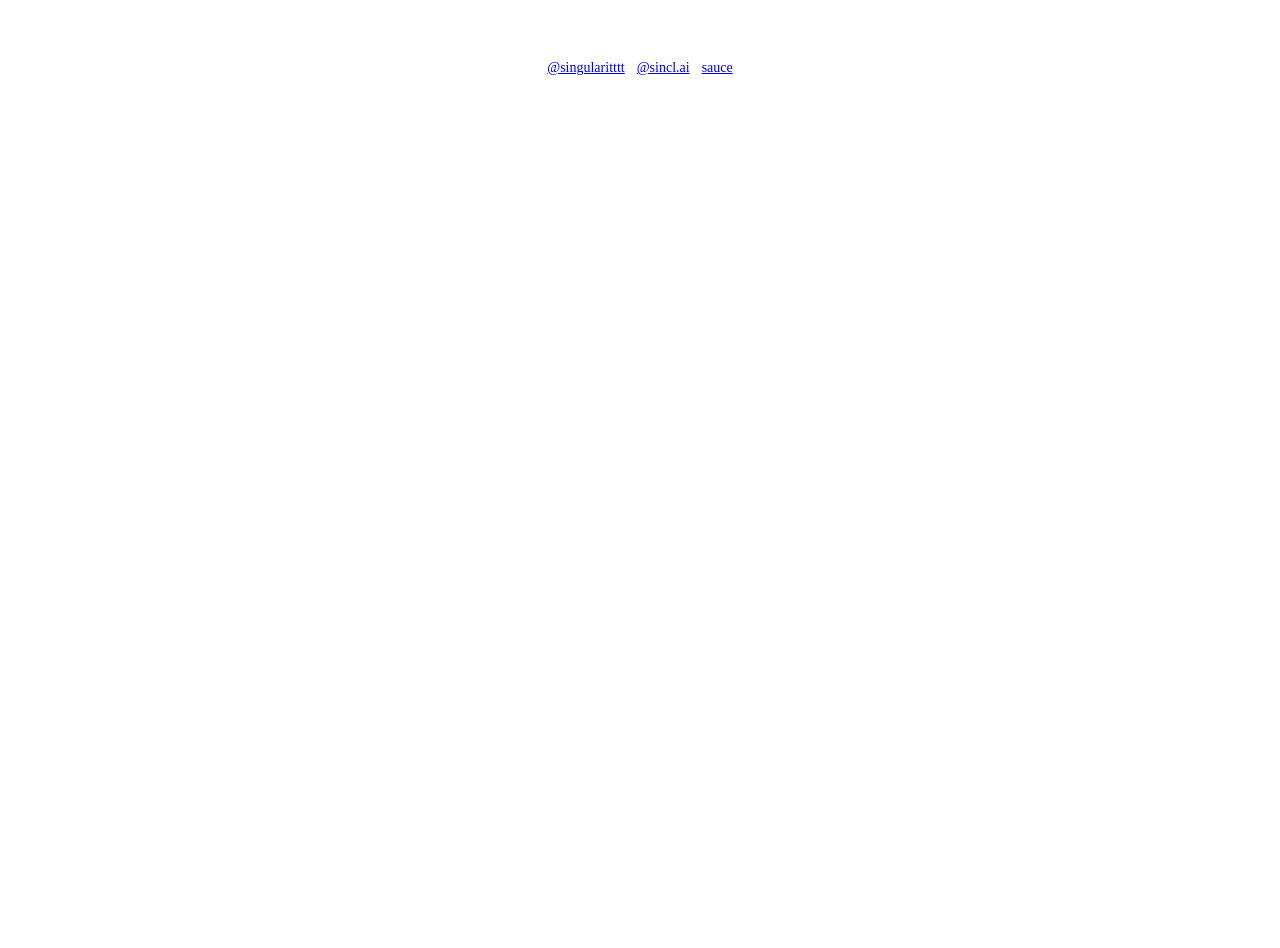
==== index.html @ 3e90a5c2 "🎉 First" ====
<!doctype html>
<html lang="en">
 <head>
  <meta charset="UTF-8" />
  <link rel="icon" type="image/svg+xml" href="/flavicon.svg" />
  <link rel="preconnect" href="https://fonts.googleapis.com">
  <link rel="preconnect" href="https://fonts.gstatic.com" crossorigin>
  <link href="https://fonts.googleapis.com/css2?family=Public+Sans:ital,wght@0,100..900;1,100..900&display=swap" rel="stylesheet">
  <meta name="viewport" content="width=device-width, initial-scale=1.0" />
  <meta name="description" content="Quantum Random Universe Splitter" />
  <title>SPIN THE WHEEL</title>
 </head>
 <body style="padding:16px; min-height:100vh; display:flex; flex-direction:column; align-items: stretch;">
  <div style="max-width:800px; margin: 0 auto; width:100%;">
   <div style="display:flex; justify-content: space-between; margin: 16px 0;">
   </div>
  <footer style="margin-top: auto; padding:4px 0; display:flex; gap:12px; justify-content:center; color:var(--gray); font-size:14px; font-weight:300;">
   <a href="https://x.com/singularitttt">@singularitttt</a>
   <a href="https://bsky.app/profile/sincl.ai">@sincl.ai</a>
   <a href="https://github.com/sipec/multipost">sauce</a>
  </footer>
  </div>
  <script type="module" src="/src/main.js"></script>
 </body>
</html>
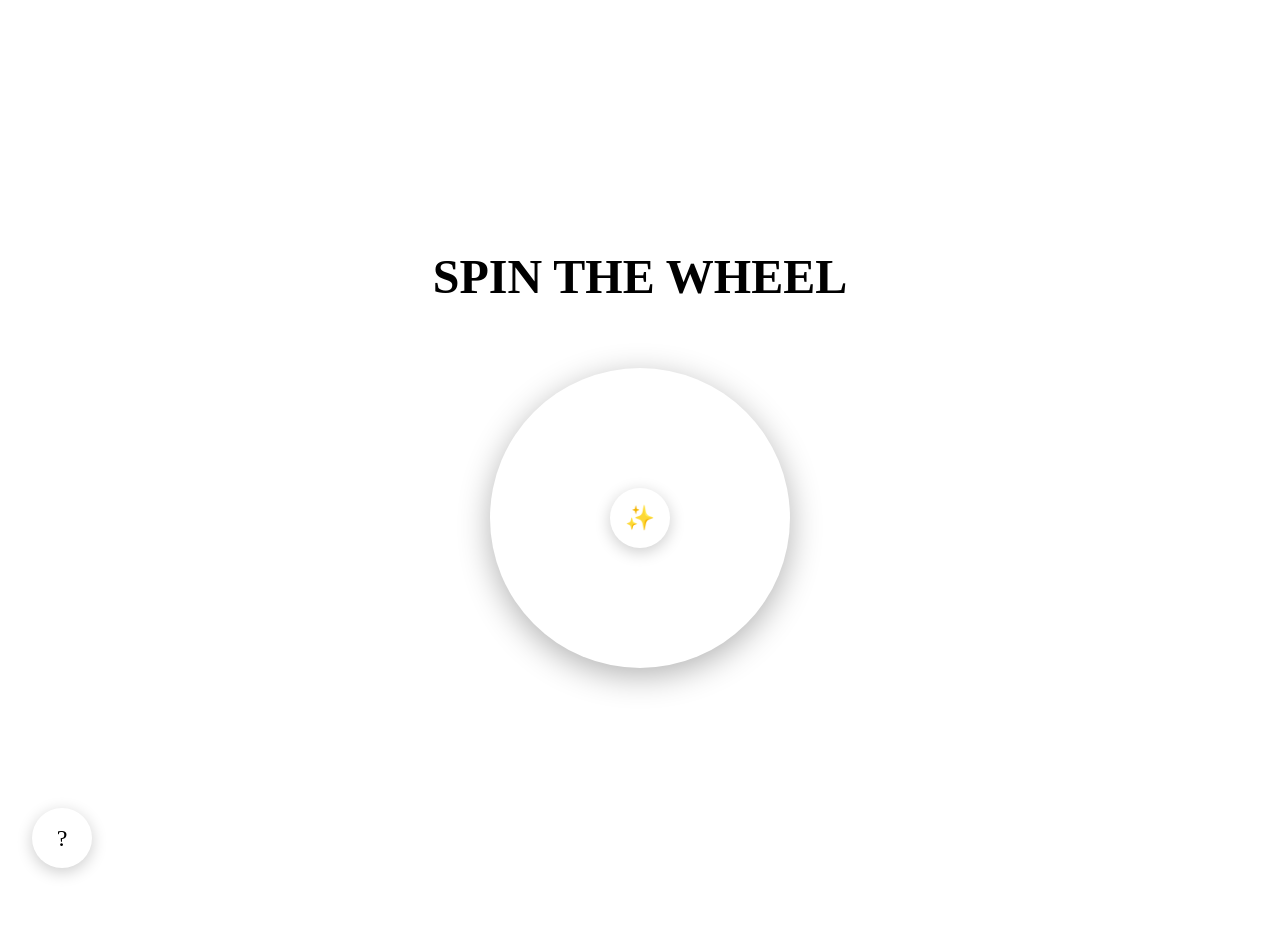
==== commit 18f869f7: "🍻 Oneshot" ====
--- a/index.html
+++ b/index.html
@@ -7,19 +7,39 @@
   <link rel="preconnect" href="https://fonts.gstatic.com" crossorigin>
   <link href="https://fonts.googleapis.com/css2?family=Public+Sans:ital,wght@0,100..900;1,100..900&display=swap" rel="stylesheet">
   <meta name="viewport" content="width=device-width, initial-scale=1.0" />
-  <meta name="description" content="Quantum Random Universe Splitter" />
+  <meta name="description" content="quantum random universe splitter decision maker" />
   <title>SPIN THE WHEEL</title>
  </head>
- <body style="padding:16px; min-height:100vh; display:flex; flex-direction:column; align-items: stretch;">
-  <div style="max-width:800px; margin: 0 auto; width:100%;">
-   <div style="display:flex; justify-content: space-between; margin: 16px 0;">
+ <body>
+  <div id="offline-banner" style="display:none; position:fixed; top:0; left:0; right:0; background:var(--secondary); color:white; text-align:center; padding:8px; z-index:1000;">
+   OFFLINE MODE - manually choosing universe
+  </div>
+
+  <main style="min-height:100vh; display:flex; flex-direction:column; align-items:center; justify-content:center; padding:16px; position:relative;">
+   <div style="font-size: 3rem; font-size:3rem; color:var(--white); font-weight:bold; margin-bottom:2rem; text-align: center; min-height: 40px;">
+    <div id="spin-text" style="cursor:pointer; user-select:none; text-align:center; transition:all 0.3s ease;">
+     SPIN THE WHEEL
+    </div>
+
+    <div id="result-text"></div>
    </div>
-  <footer style="margin-top: auto; padding:4px 0; display:flex; gap:12px; justify-content:center; color:var(--gray); font-size:14px; font-weight:300;">
-   <a href="https://x.com/singularitttt">@singularitttt</a>
-   <a href="https://bsky.app/profile/sincl.ai">@sincl.ai</a>
-   <a href="https://github.com/sipec/multipost">sauce</a>
-  </footer>
-  </div>
+
+   <div id="wheel-container" style="position:relative; width:300px; height:300px; margin:2rem 0;">
+    <div id="wheel" style="width:100%; height:100%; border-radius:50%; background:conic-gradient(from 0deg, var(--primary) 0deg 60deg, var(--secondary) 60deg 120deg, var(--primary) 120deg 180deg, var(--secondary) 180deg 240deg, var(--primary) 240deg 300deg, var(--secondary) 300deg 360deg); cursor:grab; transition:transform 0.1s ease-out; display:flex; align-items:center; justify-content:center; font-size:1.5rem; font-weight:bold; box-shadow:0 8px 32px rgba(0,0,0,0.3);">
+     <div style="background:white; border-radius:50%; width:60px; height:60px; display:flex; align-items:center; justify-content:center; box-shadow:0 4px 16px rgba(0,0,0,0.2);">
+      ✨
+     </div>
+    </div>
+    <div id="wheel-pointer" style="position:absolute; top:-10px; left:50%; transform:translateX(-50%); width:0; height:0; border-left:15px solid transparent; border-right:15px solid transparent; border-bottom:30px solid var(--black); z-index:10;"></div>
+   </div>
+
+   <div id="bottom-buttons" style="position:fixed; bottom:2rem; left:2rem; width:100%; display:flex; gap:1rem; justify-items:space-between;">
+    <a id="help-btn" href="/about.html" style="width:60px; height:60px; border-radius:50%; background:var(--primary); border:none; font-size:1.5rem; cursor:pointer; box-shadow:0 4px 16px rgba(0,0,0,0.2); transition:all 0.3s ease; display:flex; align-items:center; justify-content:center; text-decoration:none; color:var(--black); foht-weight:bold;">
+     ?
+    </a>
+   </div>
+  </main>
+
   <script type="module" src="/src/main.js"></script>
  </body>
 </html>
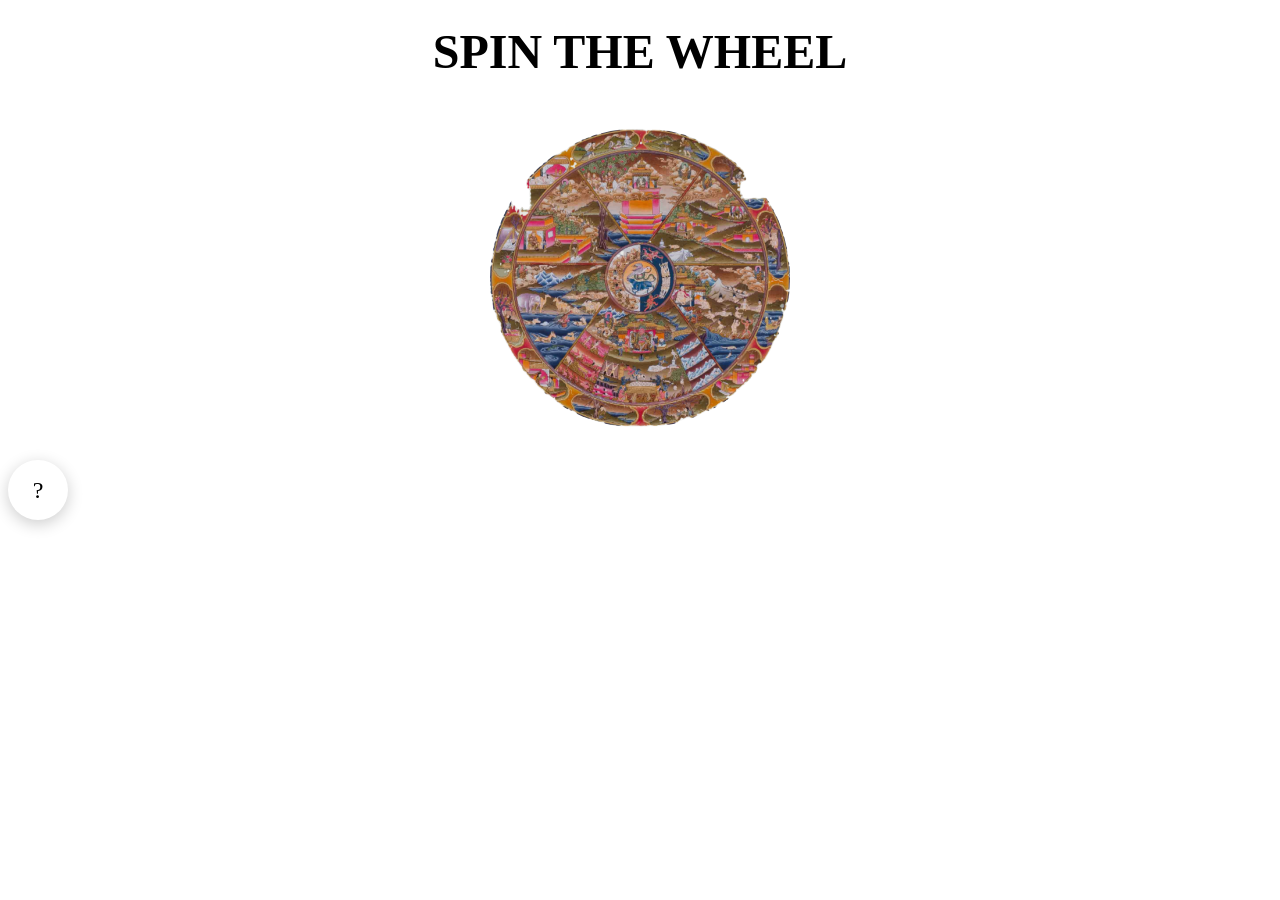
==== commit 0532d440: "📸 samsara theme" ====
--- a/index.html
+++ b/index.html
@@ -10,13 +10,15 @@
   <meta name="description" content="quantum random universe splitter decision maker" />
   <title>SPIN THE WHEEL</title>
  </head>
- <body>
+ <body style="display:flex; flex-direction:column; align-items:center; justify-content:space-between;">
   <div id="offline-banner" style="display:none; position:fixed; top:0; left:0; right:0; background:var(--secondary); color:white; text-align:center; padding:8px; z-index:1000;">
    OFFLINE MODE - manually choosing universe
   </div>
 
-  <main style="min-height:100vh; display:flex; flex-direction:column; align-items:center; justify-content:center; padding:16px; position:relative;">
-   <div style="font-size: 3rem; font-size:3rem; color:var(--white); font-weight:bold; margin-bottom:2rem; text-align: center; min-height: 40px;">
+  <div> </div>
+
+  <main style="display:flex; flex-direction:column; align-items:center; justify-content:center; padding:16px; position:relative;">
+   <div style="font-size: 3rem; font-size:3rem; color:var(--white); font-weight:bold; margin-bottom:2rem; text-align: center; min-height: 72px;">
     <div id="spin-text" style="cursor:pointer; user-select:none; text-align:center; transition:all 0.3s ease;">
      SPIN THE WHEEL
     </div>
@@ -24,21 +26,18 @@
     <div id="result-text"></div>
    </div>
 
-   <div id="wheel-container" style="position:relative; width:300px; height:300px; margin:2rem 0;">
-    <div id="wheel" style="width:100%; height:100%; border-radius:50%; background:conic-gradient(from 0deg, var(--primary) 0deg 60deg, var(--secondary) 60deg 120deg, var(--primary) 120deg 180deg, var(--secondary) 180deg 240deg, var(--primary) 240deg 300deg, var(--secondary) 300deg 360deg); cursor:grab; transition:transform 0.1s ease-out; display:flex; align-items:center; justify-content:center; font-size:1.5rem; font-weight:bold; box-shadow:0 8px 32px rgba(0,0,0,0.3);">
-     <div style="background:white; border-radius:50%; width:60px; height:60px; display:flex; align-items:center; justify-content:center; box-shadow:0 4px 16px rgba(0,0,0,0.2);">
-      ✨
-     </div>
+   <div id="wheel-container" style="position:relative; width:300px; height:300px;">
+    <div id="wheel" style="width:100%; height:100%; border-radius:50%; background-image:url('/public/samsara_wheel.png'); background-size:cover; background-position:center; cursor:grab; transition:transform 0.1s ease-out; display:flex; align-items:center; justify-content:center; font-size:1.5rem; font-weight:bold;">
     </div>
     <div id="wheel-pointer" style="position:absolute; top:-10px; left:50%; transform:translateX(-50%); width:0; height:0; border-left:15px solid transparent; border-right:15px solid transparent; border-bottom:30px solid var(--black); z-index:10;"></div>
    </div>
 
-   <div id="bottom-buttons" style="position:fixed; bottom:2rem; left:2rem; width:100%; display:flex; gap:1rem; justify-items:space-between;">
+  </main>
+   <div id="bottom-buttons" style="width:100%; padding:16px; display:flex; flex-direction:row; justify-content:space-between; gap:1rem;">
     <a id="help-btn" href="/about.html" style="width:60px; height:60px; border-radius:50%; background:var(--primary); border:none; font-size:1.5rem; cursor:pointer; box-shadow:0 4px 16px rgba(0,0,0,0.2); transition:all 0.3s ease; display:flex; align-items:center; justify-content:center; text-decoration:none; color:var(--black); foht-weight:bold;">
      ?
     </a>
    </div>
-  </main>
 
   <script type="module" src="/src/main.js"></script>
  </body>
